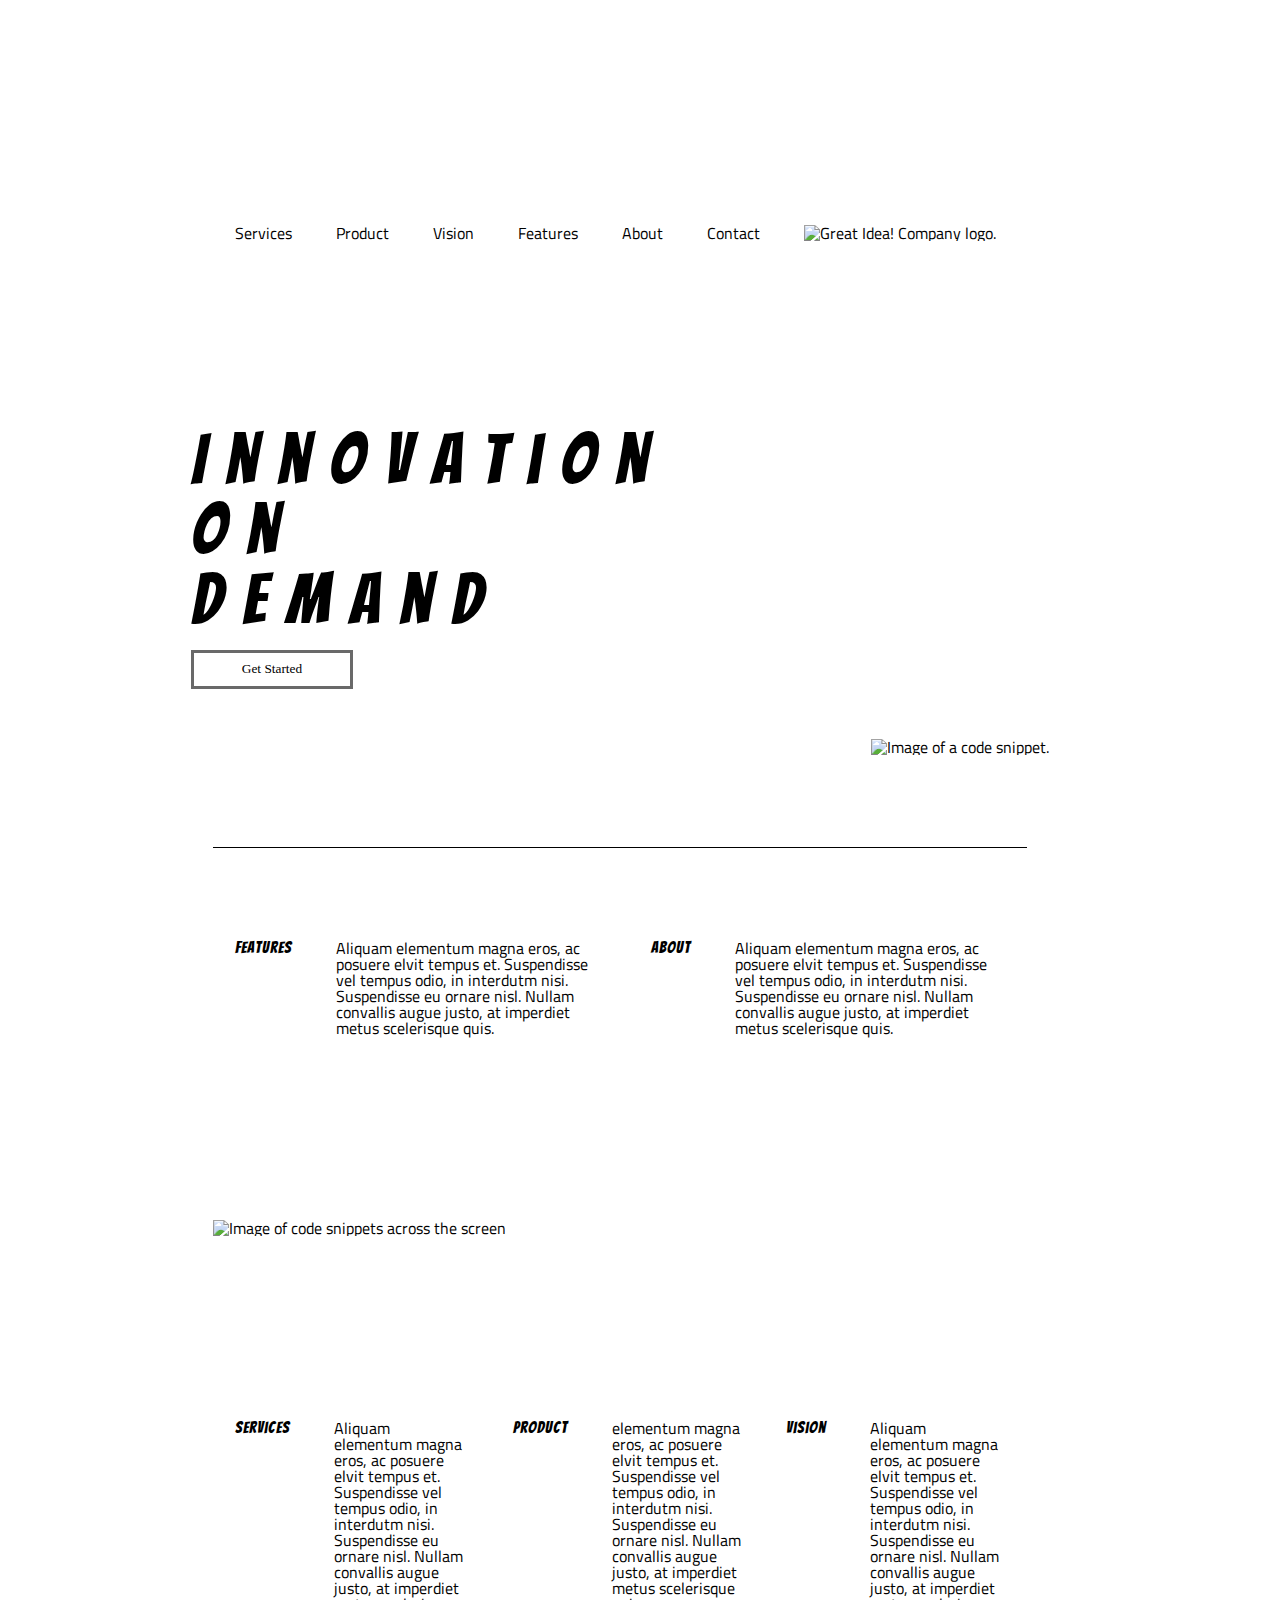
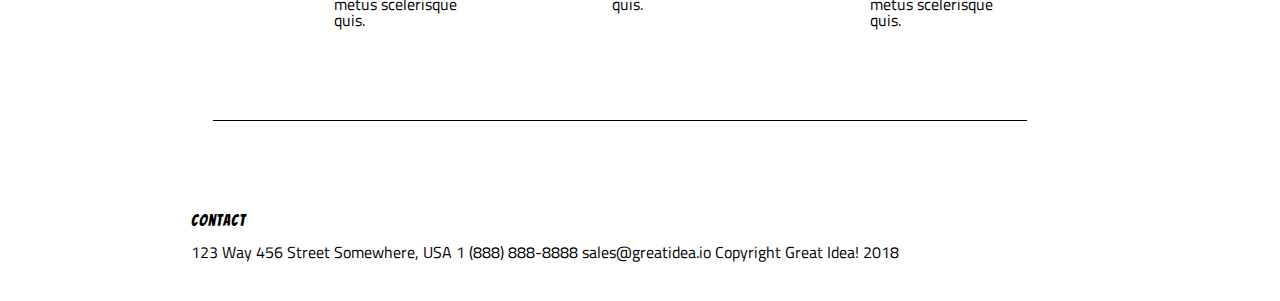
==== great-idea-website/index.html @ 65f47085 "sdfsdfa" ====
<!doctype html>

<html lang="en">


<head>
  <section>
    <div class="GRa">
      <title>Great Idea!</title>
    </div>
  </section>


  <link href="https://fonts.googleapis.com/css?family=Bangers|Titillium+Web" rel="stylesheet">
  <link rel="stylesheet" href="css/index.css">

  <meta charset="utf-8">





  <!--[if lt IE 9]>
    <script src="https://cdnjs.cloudflare.com/ajax/libs/html5shiv/3.7.3/html5shiv.js"></script>
  <![endif]-->






<body>
  </head>


  <div class="container">



    <div>


      <nav>

        <header>

          <a href='#'>Services</a>
          <a href='#'>Product</a>
          <a href='#'>Vision</a>
          <a href='#'>Features</a>
          <a href='#'>About</a>
          <a href='#'>Contact</a>
          <img class="logo" src="img/logo.png" alt="Great Idea! Company logo.">




      </nav>




      </header>

    </div>


    <section>

      <span>
        <div>
          <h1>Innovation On Demand</h1>
        </div>


        <div>
          <button class="button">
            <a href="Get Started">Get Started</a>
          </button>
        </div>

      </span>
      <div class="divB">
        <img src="img/header-img.png" alt="Image of a code snippet.">
      </div>

    </section>

    <nav>
      <section class="section1">
        <h2>Features</h2>
        <p>Aliquam elementum magna eros, ac posuere elvit tempus et. Suspendisse vel tempus odio, in interdutm nisi.
          Suspendisse eu ornare nisl. Nullam convallis augue justo, at imperdiet metus scelerisque quis.</p>


        <h2>About</h2>
        <p>Aliquam elementum magna eros, ac posuere elvit tempus et. Suspendisse vel tempus odio, in interdutm nisi.
          Suspendisse eu ornare nisl. Nullam convallis augue justo, at imperdiet metus scelerisque quis.</p>
      </section>


      <img class="middle-img" src="img/mid-page-accent.jpg" alt="Image of code snippets across the screen">


      <section class="section2">

        <h2>Services</h2>
        <p>Aliquam elementum magna eros, ac posuere elvit tempus et. Suspendisse vel tempus odio, in interdutm nisi.
          Suspendisse eu ornare nisl. Nullam convallis augue justo, at imperdiet metus scelerisque quis.</p>


        <h2>Product</h2>
        <p>elementum magna eros, ac posuere elvit tempus et. Suspendisse vel tempus odio, in interdutm nisi. Suspendisse
          eu ornare nisl. Nullam convallis augue justo, at imperdiet metus scelerisque quis.</p>

        <h2>Vision</h2>
        <p>Aliquam elementum magna eros, ac posuere elvit tempus et. Suspendisse vel tempus odio, in interdutm nisi.
          Suspendisse eu ornare nisl. Nullam convallis augue justo, at imperdiet metus scelerisque quis.</p>

      </section>

    </nav>

    <footer class="telephone">
      <h3>Contact</h3>

      123 Way 456 Street
      Somewhere, USA
      1 (888) 888-8888
      sales@greatidea.io

      Copyright Great Idea! 2018

    </footer>
  </div>
</body>

</html>
---- great-idea-website/css/index.css ----
/* http://meyerweb.com/eric/tools/css/reset/ 
   v2.0 | 20110126
   License: none (public domain)
*/

html,
body,
div,
span,
applet,
object,
iframe,
h1,
h2,
h3,
h4,
h5,
h6,
p,
blockquote,
pre,
a,
abbr,
acronym,
address,
big,
cite,
code,
del,
dfn,
em,
img,
ins,
kbd,
q,
s,
samp,
small,
strike,
strong,
sub,
sup,
tt,
var,
b,
u,
i,
center,
dl,
dt,
dd,
ol,
ul,
li,
fieldset,
form,
label,
legend,
table,
caption,
tbody,
tfoot,
thead,
tr,
th,
td,
article,
aside,
canvas,
details,
embed,
figure,
figcaption,
footer,
header,
hgroup,
menu,
nav,
output,
ruby,
section,
summary,
time,
mark,
audio,
video {
	margin: 0;
	padding: 0;
	border: 0;
	font-size: 100%;
	font: inherit;
	vertical-align: baseline;
}

/* HTML5 display-role reset for older browsers */
article,
aside,
details,
figcaption,
figure,
footer,
header,
hgroup,
menu,
nav,
section {
	display: block;
}

body {
	line-height: 1;
}

ol,
ul {
	list-style: none;
}

blockquote,
q {
	quotes: none;
}

blockquote:before,
blockquote:after,
q:before,
q:after {
	content: '';
	content: none;
}

table {
	border-collapse: collapse;
	border-spacing: 0;
}

/* Set every element's box-sizing to border-box */
* {
	box-sizing: border-box;
}

html,
body {
	height: 100%;
	font-family: 'Titillium Web', sans-serif;
}

h2,
h3,
h4,
h5 {
	font-family: 'Bangers', cursive;
	letter-spacing: 1px;
	margin-bottom: 15px;

}

/* Your code starts here! */

.container {
	width: 900px;
	margin: auto;
	display: block;
	padding: 40px;
	border: 1px solid white;
	padding-inline-start: 0%;



}

.button {
	margin-bottom: 50px;
	background: white;

	width: 162px;
	border: solid dimgrey;
	padding: 8px 9px 9px;
	display: block;
	text-align: center;
	font-family: 'https://fonts.googleapis.com/css?family=Bangers|Titillium+Web';

}




.button:hover {
	background-color: white;
	color: grey;
	text-decoration: none;


}

header nav a {
	display: inline-block;
	margin: 30px 0;


}

header nav a {
display: inline-block;
	margin: 5px;
	position: inline-block;
	letter-spacing: 20px;
	text-align: bottom;
}


h1 {
	margin-inline-start: 0%;
font-size: 70px;
font-family: 'Bangers', cursive;
letter-spacing: 20px;
margin-bottom: 15px;
}
.divA {
	text-align: end;
	margin-top: auto;
	text-decoration: none;


}

div h1{

width: 10%;
	display: inline-block;
	vertical-align: 10%;
	text-align: center;
}



.divB {


	text-align: end;

}

a {
	text-decoration: none;
	margin: 0px 0;
	text-align: end;
}

nav * {

	display: flex;
	margin: 92px 22px;


}


.section1 {
	text-align: left;
	border-top: 1px solid black;
}


div * {
	color: black;
	position: inherit;
	display: fixed;
}



.section2 {
	border-bottom: 1px solid black;
}
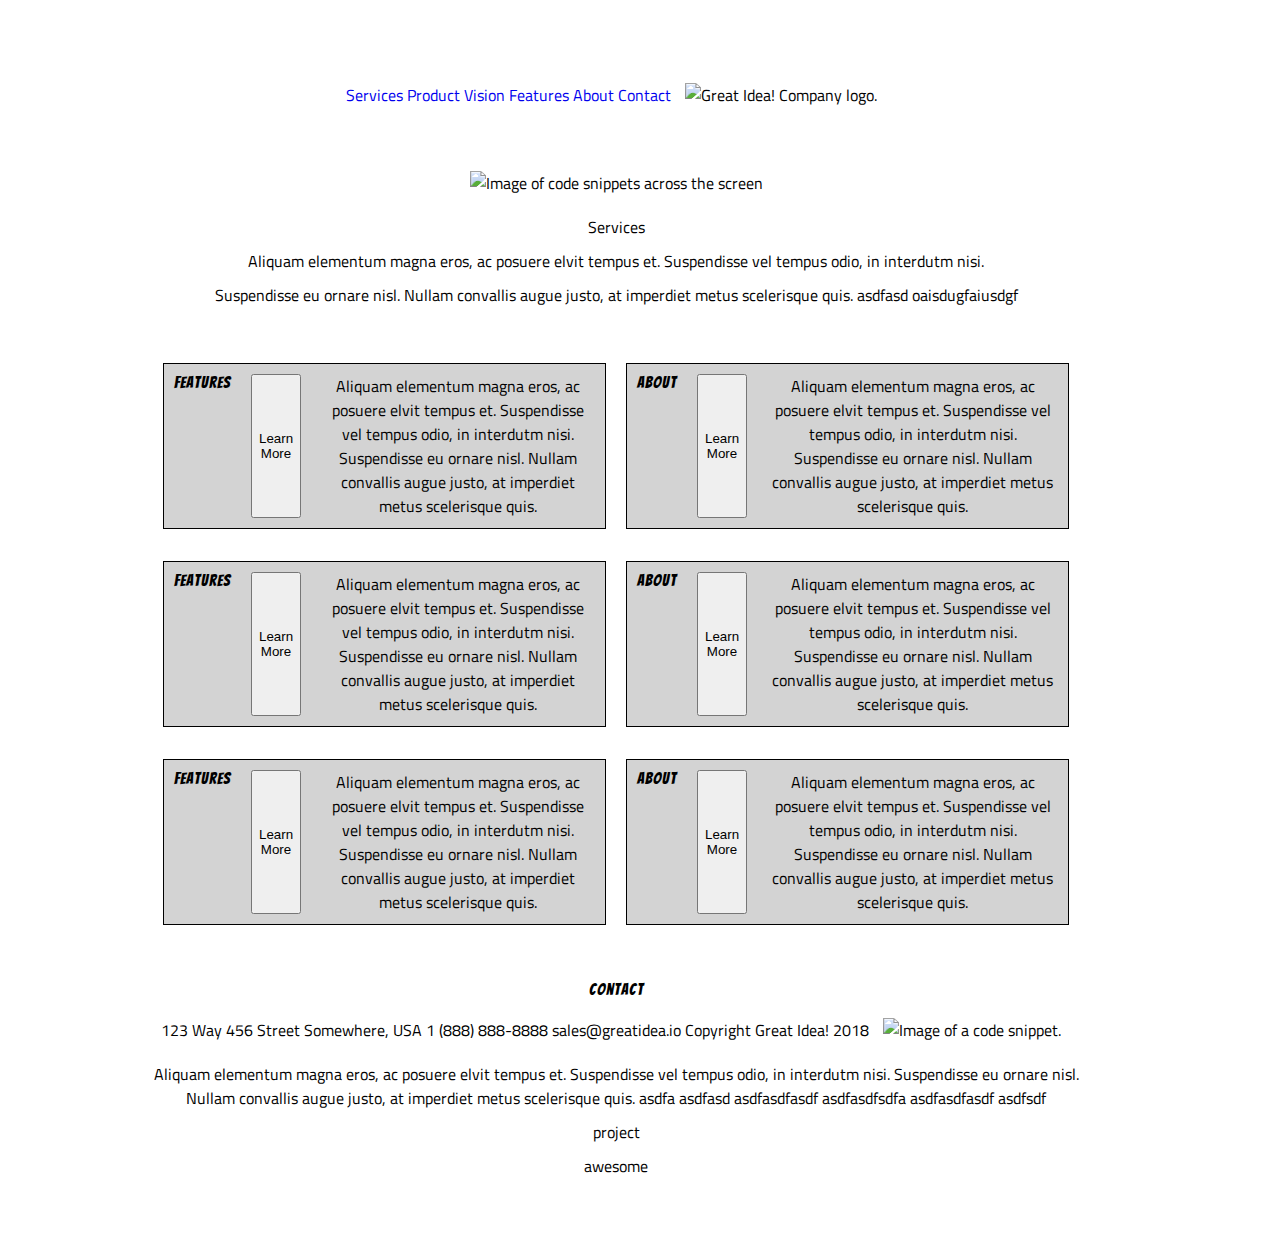
==== commit 722d73f4: "confirm" ====
--- a/great-idea-website/index.html
+++ b/great-idea-website/index.html
@@ -26,11 +26,14 @@
 
 
 
-
+</head>
 
 
 <body>
-  </head>
+  
+
+
+
 
 
   <div class="container">
@@ -42,7 +45,7 @@
 
       <nav>
 
-        <header>
+        <header class="divHead">
 
           <a href='#'>Services</a>
           <a href='#'>Product</a>
@@ -63,66 +66,112 @@
       </header>
 
     </div>
-
-
+    <span class="spanUnderline">
+    </span>
     <section>
 
-      <span>
-        <div>
-          <h1>Innovation On Demand</h1>
-        </div>
-
-
-        <div>
-          <button class="button">
-            <a href="Get Started">Get Started</a>
-          </button>
-        </div>
-
-      </span>
-      <div class="divB">
-        <img src="img/header-img.png" alt="Image of a code snippet.">
-      </div>
+      <img class="middle-img" src="img/mid-page-accent.jpg" alt="Image of code snippets across the screen">
+<link></link>
+      <div>
+        <h1>Services</h1>
+      </div>
+      <p>Aliquam elementum magna eros, ac posuere elvit tempus et. Suspendisse vel tempus odio, in interdutm nisi.</p>
+          <p>Suspendisse eu ornare nisl. Nullam convallis augue justo, at imperdiet metus scelerisque quis. asdfasd oaisdugfaiusdgf </p>
+
+      
+
+<div class="underlineD">
+  
+</div>
 
     </section>
 
-    <nav>
-      <section class="section1">
-        <h2>Features</h2>
-        <p>Aliquam elementum magna eros, ac posuere elvit tempus et. Suspendisse vel tempus odio, in interdutm nisi.
-          Suspendisse eu ornare nisl. Nullam convallis augue justo, at imperdiet metus scelerisque quis.</p>
-
-
-        <h2>About</h2>
-        <p>Aliquam elementum magna eros, ac posuere elvit tempus et. Suspendisse vel tempus odio, in interdutm nisi.
-          Suspendisse eu ornare nisl. Nullam convallis augue justo, at imperdiet metus scelerisque quis.</p>
-      </section>
-
-
-      <img class="middle-img" src="img/mid-page-accent.jpg" alt="Image of code snippets across the screen">
-
-
-      <section class="section2">
-
-        <h2>Services</h2>
-        <p>Aliquam elementum magna eros, ac posuere elvit tempus et. Suspendisse vel tempus odio, in interdutm nisi.
-          Suspendisse eu ornare nisl. Nullam convallis augue justo, at imperdiet metus scelerisque quis.</p>
-
-
-        <h2>Product</h2>
-        <p>elementum magna eros, ac posuere elvit tempus et. Suspendisse vel tempus odio, in interdutm nisi. Suspendisse
-          eu ornare nisl. Nullam convallis augue justo, at imperdiet metus scelerisque quis.</p>
-
-        <h2>Vision</h2>
-        <p>Aliquam elementum magna eros, ac posuere elvit tempus et. Suspendisse vel tempus odio, in interdutm nisi.
-          Suspendisse eu ornare nisl. Nullam convallis augue justo, at imperdiet metus scelerisque quis.</p>
-
-      </section>
-
-    </nav>
+
+
+    <span class="container1">
+
+
+      <div class="divColoumn">
+
+        <div class="item">
+          <h3>Features</h3><button>Learn More</button>
+
+          <p>Aliquam elementum magna eros, ac posuere elvit tempus et. Suspendisse vel tempus odio, in interdutm nisi.
+            Suspendisse eu ornare nisl. Nullam convallis augue justo, at imperdiet metus scelerisque quis.</p>
+        </div>
+
+        <div class="item">
+          <h3>About</h3><button>Learn More</button>
+
+          <p>Aliquam elementum magna eros, ac posuere elvit tempus et. Suspendisse vel tempus odio, in interdutm nisi.
+            Suspendisse eu ornare nisl. Nullam convallis augue justo, at imperdiet metus scelerisque quis.</p>
+        </div>
+      </div>
+      <div class="divColoumn">
+        <div class="item">
+          <h3>Features</h3><button>Learn More</button>
+
+          <p>Aliquam elementum magna eros, ac posuere elvit tempus et. Suspendisse vel tempus odio, in interdutm nisi.
+            Suspendisse eu ornare nisl. Nullam convallis augue justo, at imperdiet metus scelerisque quis.</p>
+        </div>
+
+        <div class="item">
+          <h3>About</h3><button>Learn More</button>
+
+          <p>Aliquam elementum magna eros, ac posuere elvit tempus et. Suspendisse vel tempus odio, in interdutm nisi.
+            Suspendisse eu ornare nisl. Nullam convallis augue justo, at imperdiet metus scelerisque quis.</p>
+        </div>
+      </div>
+      <div class="divColoumn">
+        <div class="item">
+          <h3>Features</h3><button>Learn More</button>
+
+          <p>Aliquam elementum magna eros, ac posuere elvit tempus et. Suspendisse vel tempus odio, in interdutm nisi.
+            Suspendisse eu ornare nisl. Nullam convallis augue justo, at imperdiet metus scelerisque quis.</p>
+        </div>
+
+        <div class="item">
+          <h3>About</h3><button>Learn More</button>
+
+          <p>Aliquam elementum magna eros, ac posuere elvit tempus et. Suspendisse vel tempus odio, in interdutm nisi.
+            Suspendisse eu ornare nisl. Nullam convallis augue justo, at imperdiet metus scelerisque quis.</p>
+        </div>
+      </div>
+
+
+
+
+
+
+
+
+
+
+
+
+
+
+
+
+
+
+    </span>
+
+
+    <div>
+        <h3 class="divNone"></h3class>Contact</h3>
+    </div>
+
 
     <footer class="telephone">
-      <h3>Contact</h3>
+
+
+
+       
+              
+
+
+
 
       123 Way 456 Street
       Somewhere, USA
@@ -131,8 +180,25 @@
 
       Copyright Great Idea! 2018
 
-    </footer>
-  </div>
+   
+    
+    
+    
+    
+    
+    
+    <img class="imgfoot"src="img/header-img.png" alt="Image of a code snippet.">
+  
+  </footer>
+  <p>Aliquam elementum magna eros, ac posuere elvit tempus et. Suspendisse vel tempus odio, in interdutm nisi.
+      Suspendisse eu ornare nisl. Nullam convallis augue justo, at imperdiet metus scelerisque quis. asdfa asdfasd asdfasdfasdf asdfasdfsdfa asdfasdfasdf asdfsdf</p>
+  <ul>project</ul>
+<ul>awesome</ul>
+</div>
+  
+   
+
+
 </body>
 
 </html>--- a/great-idea-website/css/index.css
+++ b/great-idea-website/css/index.css
@@ -141,6 +141,14 @@
 
 html,
 body {
+	margin: 4px;
+	padding: 0;
+	border: 0;
+	font-size: 100%;
+	font: inherit;
+	vertical-align: baseline;
+	text-align: center;
+
 	height: 100%;
 	font-family: 'Titillium Web', sans-serif;
 }
@@ -159,87 +167,47 @@
 
 .container {
 	width: 900px;
-	margin: auto;
+	margin: 20%;
 	display: block;
-	padding: 40px;
+	padding: 48px;
 	border: 1px solid white;
 	padding-inline-start: 0%;
-
-
-
-}
-
-.button {
-	margin-bottom: 50px;
-	background: white;
-
-	width: 162px;
-	border: solid dimgrey;
-	padding: 8px 9px 9px;
-	display: block;
-	text-align: center;
-	font-family: 'https://fonts.googleapis.com/css?family=Bangers|Titillium+Web';
-
-}
-
-
-
-
-.button:hover {
-	background-color: white;
-	color: grey;
-	text-decoration: none;
-
-
-}
-
-header nav a {
-	display: inline-block;
-	margin: 30px 0;
-
-
-}
-
-header nav a {
-display: inline-block;
-	margin: 5px;
-	position: inline-block;
-	letter-spacing: 20px;
-	text-align: bottom;
-}
-
-
-h1 {
-	margin-inline-start: 0%;
-font-size: 70px;
-font-family: 'Bangers', cursive;
-letter-spacing: 20px;
-margin-bottom: 15px;
-}
-.divA {
-	text-align: end;
-	margin-top: auto;
-	text-decoration: none;
-
-
-}
-
-div h1{
-
-width: 10%;
-	display: inline-block;
-	vertical-align: 10%;
-	text-align: center;
-}
-
-
-
-.divB {
-
-
-	text-align: end;
-
-}
+	justify-content: space-between;
+
+
+}
+
+button {
+	margin: 10px;
+	padding: 20;
+}
+
+
+
+
+
+
+
+
+
+
+
+
+body * {
+	margin: 10px;
+
+}
+
+button* {
+
+	margin: 50px;
+}
+
+
+
+
+
+
 
 a {
 	text-decoration: none;
@@ -247,29 +215,205 @@
 	text-align: end;
 }
 
-nav * {
-
-	display: flex;
-	margin: 92px 22px;
-
-
-}
-
-
-.section1 {
+
+
+
+span .container1 {
+	margin: 10px;
+
+	display: flex;
+
+	flex-direction: row;
+
+
+	flex-wrap: nowrap;
+
+	flex-wrap: wrap-reverse;
+
+	justify-content: space-between;
+}
+
+.item {
+	width: 100%;
+
+	display: flex;
+	flex-direction: column;
+	justify-content: space-around;
+	flex-direction: row;
+	border: 1px solid black;
+	background: lightgray;
+
+
+}
+
+
+
+
+
+.divColoumn {
+	margin: 12px;
+	display: flex;
+
+
+}
+
+.container{
+	width: 1000px;
+	margin: 0 auto;
+	background: white;
+}
+
+#header1{
+	text-align: center;
+	width: 100%;
+	padding: 20px;
+	position: fixed;
+	margin: 0 auto;
+	height: 50px; 
+	left: 0;
+	right: 0;
+	top: 0;
+	bottom: 0;
+}
+
+.nav, #logo{
+	display: flex;
+	justify-content: center;
+}
+.nav{
+	width: 100%;
+	padding: 0px ;
+	border: 2px solid black;
+	margin: 0 auto;
+	background: cyan;
+
+}
+
+.header{
+	background-image: url("header-ing.png");
+	width: 100%;
+	padding: 20px;
+	margin: 100px 0px 0px 0px;
+	text-align: center;
+	display: flex;
+	justify-content: center;
+	flex-direction: row;
+	flex-wrap: wrap;
+}
+
+#bold{
+	font-size: 50px;
+	padding: 0px;
+	margin: 0px;
+	text-align: center;
+}
+.button{
+	padding: 5px;
+	margin: 0px;
+	border: 2px black solid;
+	
+	color: black;
+}
+.button:hover{
+	color: pink;
+}
+#big{
+	margin: 5px;
+	padding: 5px;
+}
+
+
+.wrapper{
+	width: 100%;
+	vertical-align: middle;
+	display: flex;
+	flex-direction: row;
+}
+.sec1{
+	max-width: 41%;
+	margin: 20px;
+	
+}
+.wrapper img{
+	width: 100%;
+	padding: 20px;
+	display: flex;
+	flex-direction: row;
+}
+
+
+
+.sec2{
+max-width: 29%;
+margin: 20px;
+}
+
+.paw{
+	margin: 20px;
+}
+.paw a{
+	color: orchid;
+}
+#legal{
+	text-align: center;
+}
+/* css for the services page */
+#header2{
+	text-align: center;
+	width: 100%;
+	padding: 20px;
+	margin: 10px auto;
+	height: 50px; 
+	left: 0;
+	right: 0;
+	top: 0;
+	bottom: 0;
+	position: fixed;
+}
+.services-header{
+	text-align: center;
+	width: 100%;
+	padding: 20px;
+	margin: 100px 0px 0px 0px;
+}
+.columns{
+  max-width: 100%;
+	display: flex;
+	justify-content: space-evenly;
+	flex-wrap: wrap;
+}
+
+.infobox{
+	width: 46%;
+	height: 200px;
+	background: cyan;
+	border: 2px solid black;
+  margin-bottom: 20px
+}
+.infobutton{
+	background: gray;
+	color: pink'
+}
+.infobutton:hover{
+	color: rgb(43, 43, 37);
+}
+.bottom{
+	width: 100%;
+	margin: 0 auto;
+	padding: 20px;
 	text-align: left;
-	border-top: 1px solid black;
-}
-
-
-div * {
-	color: black;
-	position: inherit;
-	display: fixed;
-}
-
-
-
-.section2 {
-	border-bottom: 1px solid black;
+	display: flex;
+	flex-wrap: wrap;
+}
+#bottext{
+	width: 50%;
+	padding: 20px;
+	margin: 0 auto;
+}
+#list{
+	padding-left: 20px;
+}
+#awesomeimage{
+	justify-content: right;
+	align-self: flex-start;
 }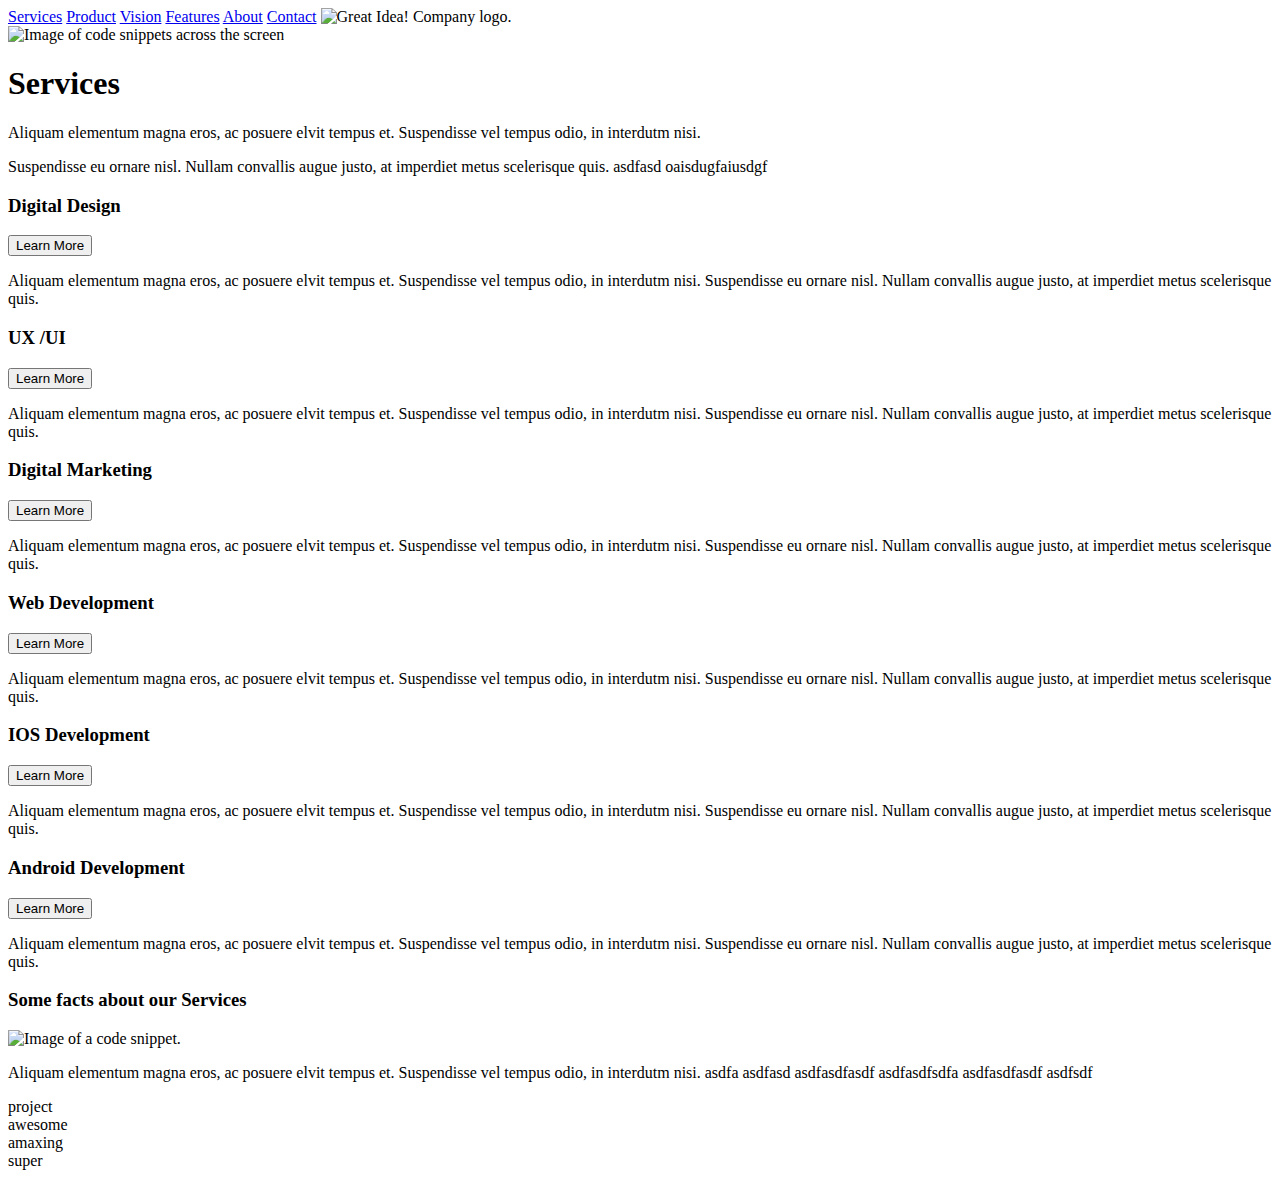
==== commit 19cde9c6: "confirm" ====
--- a/great-idea-website/index.html
+++ b/great-idea-website/index.html
@@ -11,7 +11,7 @@
   </section>
 
 
-  <link href="https://fonts.googleapis.com/css?family=Bangers|Titillium+Web" rel="stylesheet">
+  <link href="services-header.jpg" rel="stylesheet">
   <link rel="stylesheet" href="css/index.css">
 
   <meta charset="utf-8">
@@ -88,20 +88,20 @@
 
 
 
-    <span class="container1">
+    <section class="container1">
 
 
       <div class="divColoumn">
 
         <div class="item">
-          <h3>Features</h3><button>Learn More</button>
-
-          <p>Aliquam elementum magna eros, ac posuere elvit tempus et. Suspendisse vel tempus odio, in interdutm nisi.
-            Suspendisse eu ornare nisl. Nullam convallis augue justo, at imperdiet metus scelerisque quis.</p>
-        </div>
-
-        <div class="item">
-          <h3>About</h3><button>Learn More</button>
+          <h3>Digital Design</h3><button>Learn More</button>
+
+          <p>Aliquam elementum magna eros, ac posuere elvit tempus et. Suspendisse vel tempus odio, in interdutm nisi.
+            Suspendisse eu ornare nisl. Nullam convallis augue justo, at imperdiet metus scelerisque quis.</p>
+        </div>
+
+        <div class="item">
+          <h3>UX /UI</h3><button>Learn More</button>
 
           <p>Aliquam elementum magna eros, ac posuere elvit tempus et. Suspendisse vel tempus odio, in interdutm nisi.
             Suspendisse eu ornare nisl. Nullam convallis augue justo, at imperdiet metus scelerisque quis.</p>
@@ -109,14 +109,14 @@
       </div>
       <div class="divColoumn">
         <div class="item">
-          <h3>Features</h3><button>Learn More</button>
-
-          <p>Aliquam elementum magna eros, ac posuere elvit tempus et. Suspendisse vel tempus odio, in interdutm nisi.
-            Suspendisse eu ornare nisl. Nullam convallis augue justo, at imperdiet metus scelerisque quis.</p>
-        </div>
-
-        <div class="item">
-          <h3>About</h3><button>Learn More</button>
+          <h3>Digital Marketing</h3><button>Learn More</button>
+
+          <p>Aliquam elementum magna eros, ac posuere elvit tempus et. Suspendisse vel tempus odio, in interdutm nisi.
+            Suspendisse eu ornare nisl. Nullam convallis augue justo, at imperdiet metus scelerisque quis.</p>
+        </div>
+
+        <div class="item">
+          <h3>Web Development</h3><button>Learn More</button>
 
           <p>Aliquam elementum magna eros, ac posuere elvit tempus et. Suspendisse vel tempus odio, in interdutm nisi.
             Suspendisse eu ornare nisl. Nullam convallis augue justo, at imperdiet metus scelerisque quis.</p>
@@ -124,42 +124,42 @@
       </div>
       <div class="divColoumn">
         <div class="item">
-          <h3>Features</h3><button>Learn More</button>
-
-          <p>Aliquam elementum magna eros, ac posuere elvit tempus et. Suspendisse vel tempus odio, in interdutm nisi.
-            Suspendisse eu ornare nisl. Nullam convallis augue justo, at imperdiet metus scelerisque quis.</p>
-        </div>
-
-        <div class="item">
-          <h3>About</h3><button>Learn More</button>
-
-          <p>Aliquam elementum magna eros, ac posuere elvit tempus et. Suspendisse vel tempus odio, in interdutm nisi.
-            Suspendisse eu ornare nisl. Nullam convallis augue justo, at imperdiet metus scelerisque quis.</p>
-        </div>
-      </div>
-
-
-
-
-
-
-
-
-
-
-
-
-
-
-
-
-
-
-    </span>
+          <h3>IOS Development</h3><button>Learn More</button>
+
+          <p>Aliquam elementum magna eros, ac posuere elvit tempus et. Suspendisse vel tempus odio, in interdutm nisi.
+            Suspendisse eu ornare nisl. Nullam convallis augue justo, at imperdiet metus scelerisque quis.</p>
+        </div>
+
+        <div class="item">
+          <h3>Android Development</h3><button>Learn More</button>
+
+          <p>Aliquam elementum magna eros, ac posuere elvit tempus et. Suspendisse vel tempus odio, in interdutm nisi.
+            Suspendisse eu ornare nisl. Nullam convallis augue justo, at imperdiet metus scelerisque quis.</p>
+        </div>
+      </div>
+
+
+
+
+
+
+
+
+
+
+
+
+
+
+
+
+
+
+    </section>
 
 
     <div>
-        <h3 class="divNone"></h3class>Contact</h3>
+        <h3 class="divNone"></h3class>Some facts about our Services</h3>
     </div>
 
 
@@ -168,18 +168,8 @@
 
 
        
-              
-
-
-
-
-      123 Way 456 Street
-      Somewhere, USA
-      1 (888) 888-8888
-      sales@greatidea.io
-
-      Copyright Great Idea! 2018
-
+
+      
    
     
     
@@ -190,10 +180,18 @@
     <img class="imgfoot"src="img/header-img.png" alt="Image of a code snippet.">
   
   </footer>
+  
+  <div class="divFoot1">
   <p>Aliquam elementum magna eros, ac posuere elvit tempus et. Suspendisse vel tempus odio, in interdutm nisi.
-      Suspendisse eu ornare nisl. Nullam convallis augue justo, at imperdiet metus scelerisque quis. asdfa asdfasd asdfasdfasdf asdfasdfsdfa asdfasdfasdf asdfsdf</p>
-  <ul>project</ul>
-<ul>awesome</ul>
+      asdfa asdfasd asdfasdfasdf asdfasdfsdfa asdfasdfasdf asdfsdf</p>
+  </div>
+
+<li>project</li> 
+<li>awesome</li>
+<li>amaxing</li>
+<li>super</li>
+
+
 </div>
   
    
